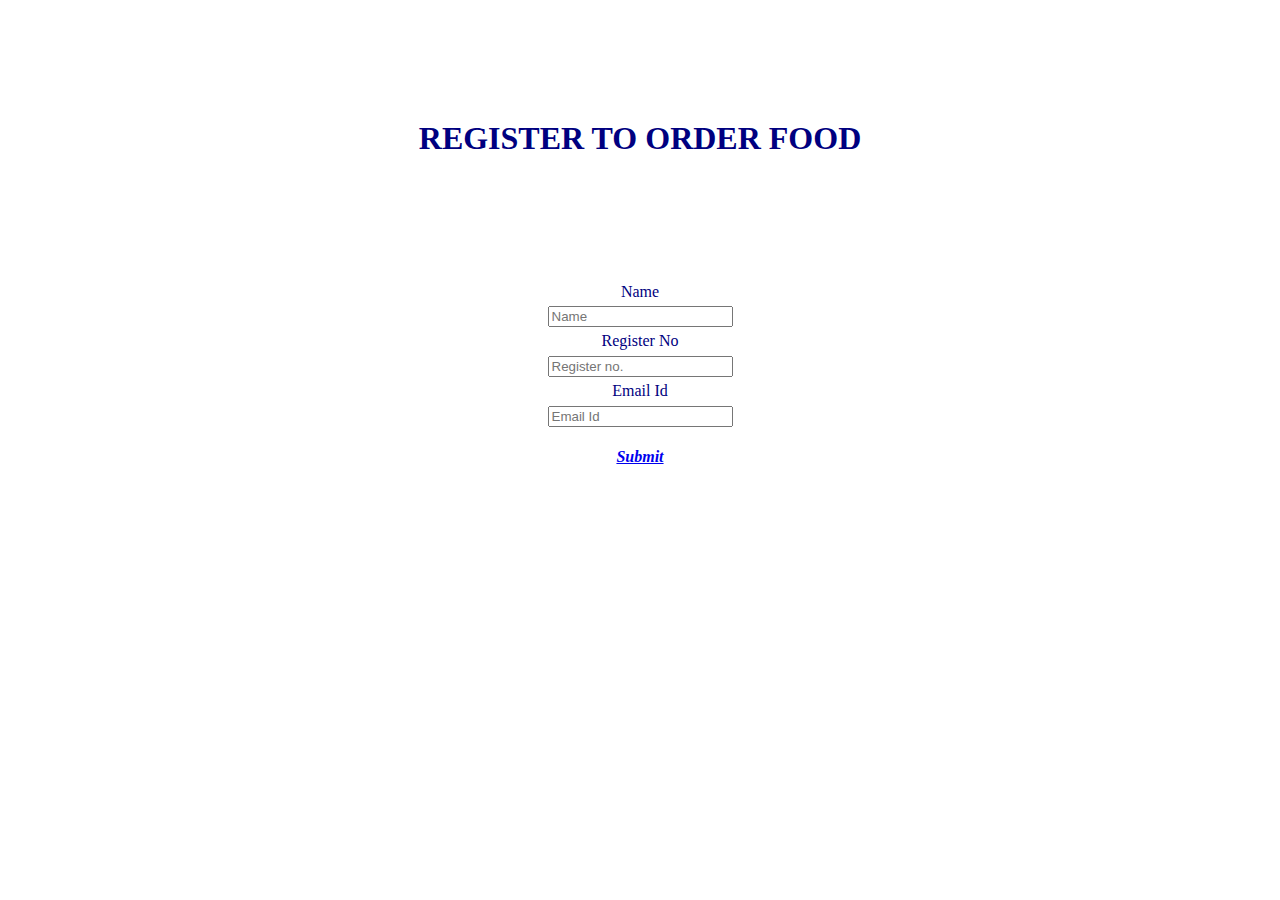
==== templates/login.html @ c7a8e2b7 "Added login and order placed pages" ====
<html>
<head>
 <title>Page title</title>
 <style>
   body{
            background-image:url('a11.png');
            background-size: 100% 100%;
  
   }
   .h-primary{
          margin: 50px;
          padding: 60px
   }
   body{
          line-height:1.8;
    } 
 </style>
</head>
<body>
       <!-- <img src="a1.png" alt="Bg" width="12" height="12"> -->
   
       <section id="contact-container">
         <font face="Times New Roman" color="Navy" size="3" align="center">
        <h1 class="h-primary">REGISTER TO ORDER FOOD</h1>
        <div class="form">
            
            <form action="">
                <div>
                    <label for="name">Name</label><br>
                    <input type="text" id="name" placeholder="Name">
                </div>
                <div><label for=phone>Register  No </label><br>
                    <input type="text" id="phone" placeholder="Register no. ">
                </div>
                <div><label for="email">Email Id</label><br>
                    <input type="email" id="email" placeholder="Email Id">
                </div>
            </form>
        

            <!-- <button onclick="document.location=aa.html''">CONFIRM</button> -->

        </div>
    </section>
<center><a href="menu.html"><b><i><font style="text-decoration: none;" >Submit </font></i></b></a></center>
</body>
</html>
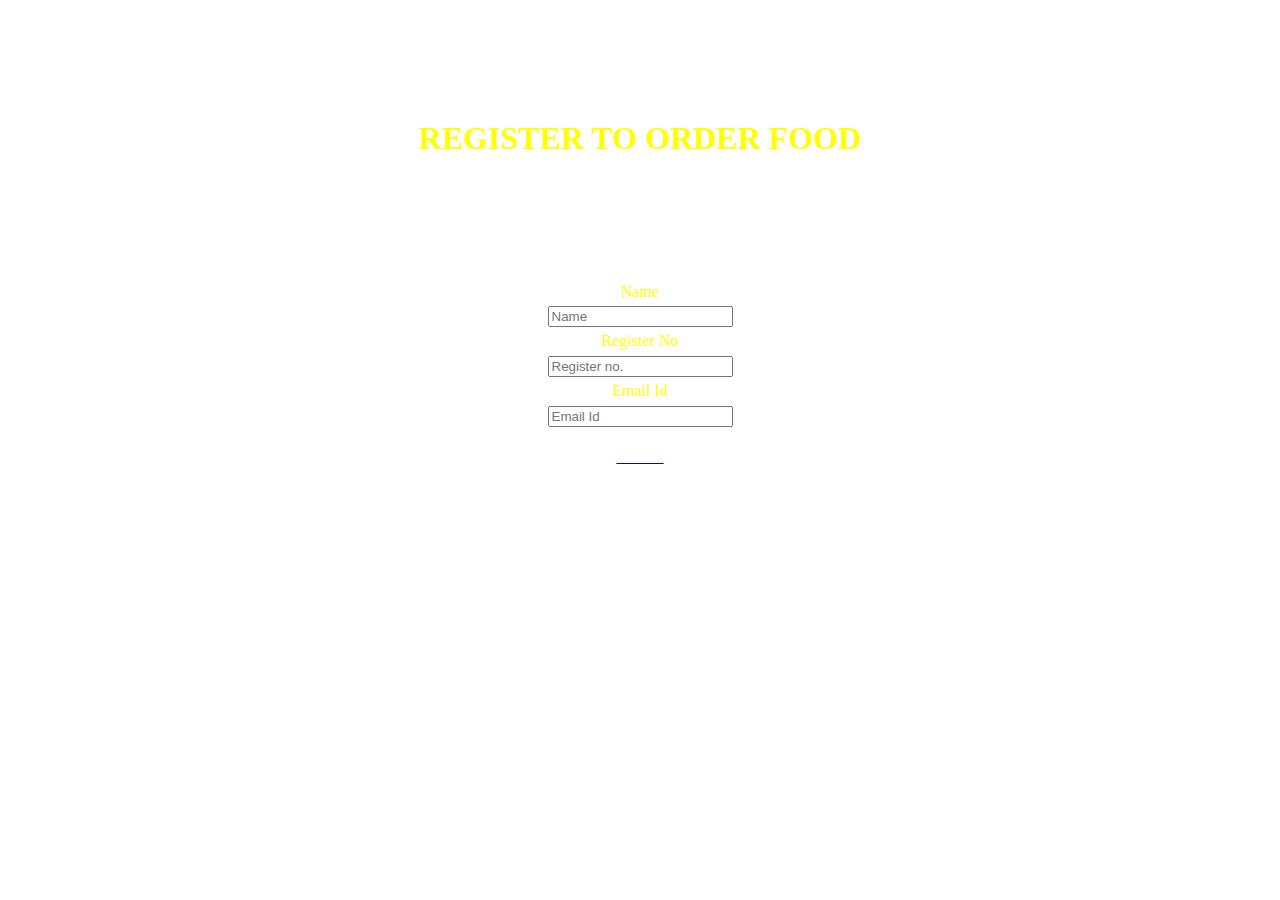
==== commit 47fc1620: "Added some css and images" ====
--- a/templates/login.html
+++ b/templates/login.html
@@ -16,11 +16,11 @@
     } 
  </style>
 </head>
-<body>
+<body style="background-image: url('{{ url_for('static', filename='assets/background.avif') }}');">
        <!-- <img src="a1.png" alt="Bg" width="12" height="12"> -->
    
        <section id="contact-container">
-         <font face="Times New Roman" color="Navy" size="3" align="center">
+         <font face="Times New Roman" color="yellow" size="3" align="center">
         <h1 class="h-primary">REGISTER TO ORDER FOOD</h1>
         <div class="form">
             
@@ -38,10 +38,9 @@
             </form>
         
 
-            <!-- <button onclick="document.location=aa.html''">CONFIRM</button> -->
 
         </div>
     </section>
-<center><a href="menu.html"><b><i><font style="text-decoration: none;" >Submit </font></i></b></a></center>
+<center><a href="menu.html"><b><i><font style="text-decoration: none;" color="white" >Submit </font></i></b></a></center>
 </body>
 </html>